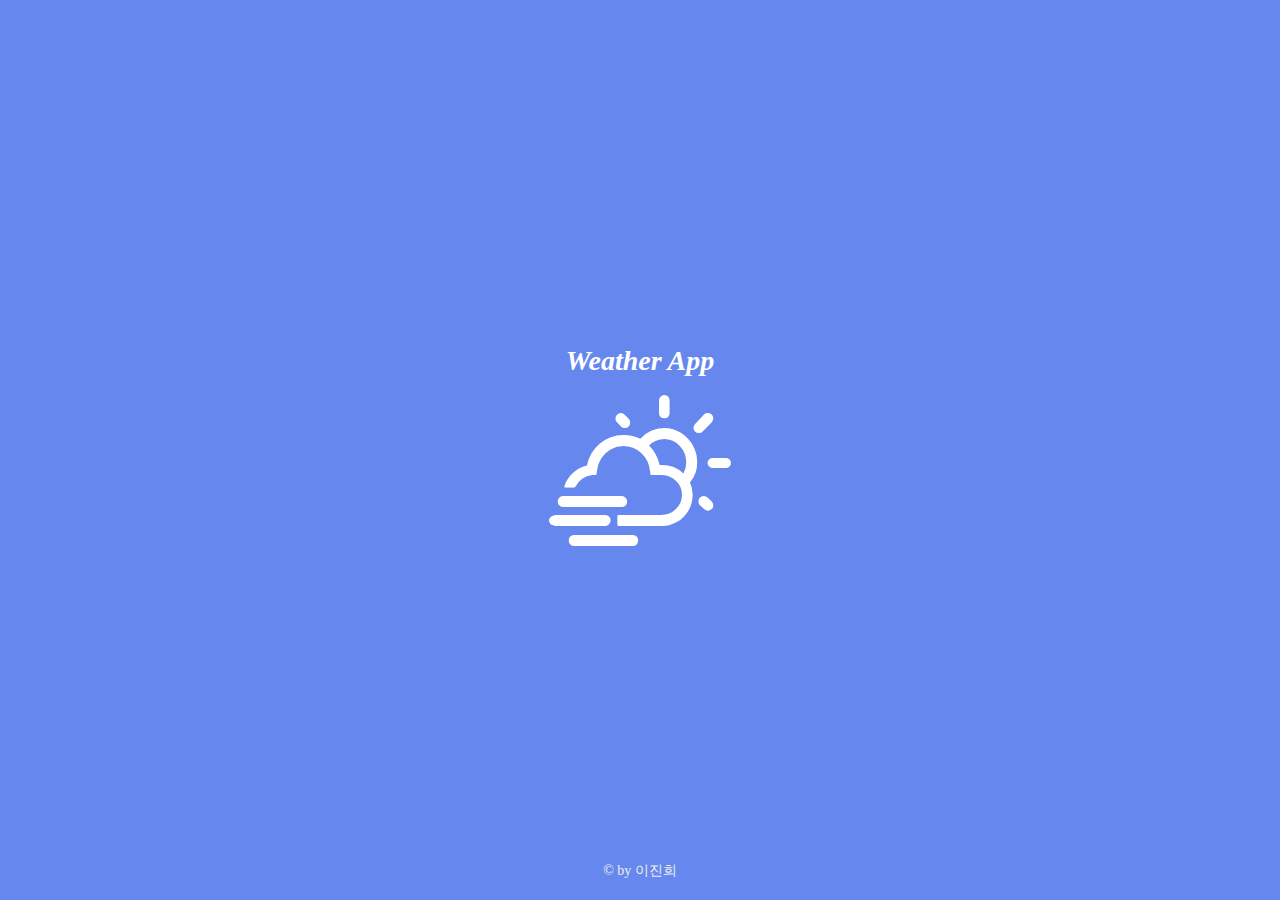
==== index.html @ fb214280 "first" ====
<!DOCTYPE html>
<html lang="en">
<head>
    <meta charset="UTF-8">
    <meta http-equiv="X-UA-Compatible" content="IE=edge">
    <meta name="viewport" content="width=device-width, initial-scale=1.0">
    <!--<meta http-equiv="refresh" content="대기시간; url=이동시킬 웹문서 파일명 또는 주소">-->
    <meta http-equiv="refresh" content="2; url=./main.html">
    <title>WeatherApp_Intro</title>
    <link rel="stylesheet" href="./css/weather-icons.css">
    <link rel="stylesheet" href="./css/index.css">
</head>
<body>
    <section>

        <div>
            <h1>Weather App</h1>
            <span><i class="wi wi-day-cloudy-windy"></i></span>
        </div>

        <p>&copy; by 이진희</p>

    </section>
</body>
</html>
---- css/weather-icons.css ----
/*!
 *  Weather Icons 2.0.10
 *  Updated November 1, 2020
 *  Weather themed icons for Bootstrap
 *  Author - Erik Flowers - erik@helloerik.com
 *  Email: erik@helloerik.com
 *  Twitter: http://twitter.com/Erik_UX
 *  ------------------------------------------------------------------------------
 *  Maintained at http://erikflowers.github.io/weather-icons
 *
 *  License
 *  ------------------------------------------------------------------------------
 *  - Font licensed under SIL OFL 1.1 -
 *    http://scripts.sil.org/OFL
 *  - CSS, SCSS and LESS are licensed under MIT License -
 *    http://opensource.org/licenses/mit-license.html
 *  - Documentation licensed under CC BY 3.0 -
 *    http://creativecommons.org/licenses/by/3.0/
 *  - Inspired by and works great as a companion with Font Awesome
 *    "Font Awesome by Dave Gandy - http://fontawesome.io"
 */
@font-face {
  font-family: 'weathericons';
  src: url('../font/weathericons-regular-webfont.eot');
  src: url('../font/weathericons-regular-webfont.eot?#iefix') format('embedded-opentype'), url('../font/weathericons-regular-webfont.woff2') format('woff2'), url('../font/weathericons-regular-webfont.woff') format('woff'), url('../font/weathericons-regular-webfont.ttf') format('truetype'), url('../font/weathericons-regular-webfont.svg#weather_iconsregular') format('svg');
  font-weight: normal;
  font-style: normal;
}
.wi {
  display: inline-block;
  font-family: 'weathericons';
  font-style: normal;
  font-weight: normal;
  line-height: 1;
  -webkit-font-smoothing: antialiased;
  -moz-osx-font-smoothing: grayscale;
}
.wi-fw {
  text-align: center;
  width: 1.4em;
}
.wi-rotate-90 {
  filter: progid:DXImageTransform.Microsoft.BasicImage(rotation=1);
  -webkit-transform: rotate(90deg);
  -ms-transform: rotate(90deg);
  transform: rotate(90deg);
}
.wi-rotate-180 {
  filter: progid:DXImageTransform.Microsoft.BasicImage(rotation=2);
  -webkit-transform: rotate(180deg);
  -ms-transform: rotate(180deg);
  transform: rotate(180deg);
}
.wi-rotate-270 {
  filter: progid:DXImageTransform.Microsoft.BasicImage(rotation=3);
  -webkit-transform: rotate(270deg);
  -ms-transform: rotate(270deg);
  transform: rotate(270deg);
}
.wi-flip-horizontal {
  filter: progid:DXImageTransform.Microsoft.BasicImage(rotation=0, mirror=1);
  -webkit-transform: scale(-1, 1);
  -ms-transform: scale(-1, 1);
  transform: scale(-1, 1);
}
.wi-flip-vertical {
  filter: progid:DXImageTransform.Microsoft.BasicImage(rotation=2, mirror=1);
  -webkit-transform: scale(1, -1);
  -ms-transform: scale(1, -1);
  transform: scale(1, -1);
}
.wi-day-sunny:before {
  content: "\f00d";
}
.wi-day-cloudy:before {
  content: "\f002";
}
.wi-day-cloudy-gusts:before {
  content: "\f000";
}
.wi-day-cloudy-windy:before {
  content: "\f001";
}
.wi-day-fog:before {
  content: "\f003";
}
.wi-day-hail:before {
  content: "\f004";
}
.wi-day-haze:before {
  content: "\f0b6";
}
.wi-day-lightning:before {
  content: "\f005";
}
.wi-day-rain:before {
  content: "\f008";
}
.wi-day-rain-mix:before {
  content: "\f006";
}
.wi-day-rain-wind:before {
  content: "\f007";
}
.wi-day-showers:before {
  content: "\f009";
}
.wi-day-sleet:before {
  content: "\f0b2";
}
.wi-day-sleet-storm:before {
  content: "\f068";
}
.wi-day-snow:before {
  content: "\f00a";
}
.wi-day-snow-thunderstorm:before {
  content: "\f06b";
}
.wi-day-snow-wind:before {
  content: "\f065";
}
.wi-day-sprinkle:before {
  content: "\f00b";
}
.wi-day-storm-showers:before {
  content: "\f00e";
}
.wi-day-sunny-overcast:before {
  content: "\f00c";
}
.wi-day-thunderstorm:before {
  content: "\f010";
}
.wi-day-windy:before {
  content: "\f085";
}
.wi-solar-eclipse:before {
  content: "\f06e";
}
.wi-hot:before {
  content: "\f072";
}
.wi-day-cloudy-high:before {
  content: "\f07d";
}
.wi-day-light-wind:before {
  content: "\f0c4";
}
.wi-night-clear:before {
  content: "\f02e";
}
.wi-night-alt-cloudy:before {
  content: "\f086";
}
.wi-night-alt-cloudy-gusts:before {
  content: "\f022";
}
.wi-night-alt-cloudy-windy:before {
  content: "\f023";
}
.wi-night-alt-hail:before {
  content: "\f024";
}
.wi-night-alt-lightning:before {
  content: "\f025";
}
.wi-night-alt-rain:before {
  content: "\f028";
}
.wi-night-alt-rain-mix:before {
  content: "\f026";
}
.wi-night-alt-rain-wind:before {
  content: "\f027";
}
.wi-night-alt-showers:before {
  content: "\f029";
}
.wi-night-alt-sleet:before {
  content: "\f0b4";
}
.wi-night-alt-sleet-storm:before {
  content: "\f06a";
}
.wi-night-alt-snow:before {
  content: "\f02a";
}
.wi-night-alt-snow-thunderstorm:before {
  content: "\f06d";
}
.wi-night-alt-snow-wind:before {
  content: "\f067";
}
.wi-night-alt-sprinkle:before {
  content: "\f02b";
}
.wi-night-alt-storm-showers:before {
  content: "\f02c";
}
.wi-night-alt-thunderstorm:before {
  content: "\f02d";
}
.wi-night-cloudy:before {
  content: "\f031";
}
.wi-night-cloudy-gusts:before {
  content: "\f02f";
}
.wi-night-cloudy-windy:before {
  content: "\f030";
}
.wi-night-fog:before {
  content: "\f04a";
}
.wi-night-hail:before {
  content: "\f032";
}
.wi-night-lightning:before {
  content: "\f033";
}
.wi-night-partly-cloudy:before {
  content: "\f083";
}
.wi-night-rain:before {
  content: "\f036";
}
.wi-night-rain-mix:before {
  content: "\f034";
}
.wi-night-rain-wind:before {
  content: "\f035";
}
.wi-night-showers:before {
  content: "\f037";
}
.wi-night-sleet:before {
  content: "\f0b3";
}
.wi-night-sleet-storm:before {
  content: "\f069";
}
.wi-night-snow:before {
  content: "\f038";
}
.wi-night-snow-thunderstorm:before {
  content: "\f06c";
}
.wi-night-snow-wind:before {
  content: "\f066";
}
.wi-night-sprinkle:before {
  content: "\f039";
}
.wi-night-storm-showers:before {
  content: "\f03a";
}
.wi-night-thunderstorm:before {
  content: "\f03b";
}
.wi-lunar-eclipse:before {
  content: "\f070";
}
.wi-stars:before {
  content: "\f077";
}
.wi-storm-showers:before {
  content: "\f01d";
}
.wi-thunderstorm:before {
  content: "\f01e";
}
.wi-night-alt-cloudy-high:before {
  content: "\f07e";
}
.wi-night-cloudy-high:before {
  content: "\f080";
}
.wi-night-alt-partly-cloudy:before {
  content: "\f081";
}
.wi-cloud:before {
  content: "\f041";
}
.wi-cloudy:before {
  content: "\f013";
}
.wi-cloudy-gusts:before {
  content: "\f011";
}
.wi-cloudy-windy:before {
  content: "\f012";
}
.wi-fog:before {
  content: "\f014";
}
.wi-hail:before {
  content: "\f015";
}
.wi-rain:before {
  content: "\f019";
}
.wi-rain-mix:before {
  content: "\f017";
}
.wi-rain-wind:before {
  content: "\f018";
}
.wi-showers:before {
  content: "\f01a";
}
.wi-sleet:before {
  content: "\f0b5";
}
.wi-snow:before {
  content: "\f01b";
}
.wi-sprinkle:before {
  content: "\f01c";
}
.wi-storm-showers:before {
  content: "\f01d";
}
.wi-thunderstorm:before {
  content: "\f01e";
}
.wi-snow-wind:before {
  content: "\f064";
}
.wi-snow:before {
  content: "\f01b";
}
.wi-smog:before {
  content: "\f074";
}
.wi-smoke:before {
  content: "\f062";
}
.wi-lightning:before {
  content: "\f016";
}
.wi-raindrops:before {
  content: "\f04e";
}
.wi-raindrop:before {
  content: "\f078";
}
.wi-dust:before {
  content: "\f063";
}
.wi-snowflake-cold:before {
  content: "\f076";
}
.wi-windy:before {
  content: "\f021";
}
.wi-strong-wind:before {
  content: "\f050";
}
.wi-sandstorm:before {
  content: "\f082";
}
.wi-earthquake:before {
  content: "\f0c6";
}
.wi-fire:before {
  content: "\f0c7";
}
.wi-flood:before {
  content: "\f07c";
}
.wi-meteor:before {
  content: "\f071";
}
.wi-tsunami:before {
  content: "\f0c5";
}
.wi-volcano:before {
  content: "\f0c8";
}
.wi-hurricane:before {
  content: "\f073";
}
.wi-tornado:before {
  content: "\f056";
}
.wi-small-craft-advisory:before {
  content: "\f0cc";
}
.wi-gale-warning:before {
  content: "\f0cd";
}
.wi-storm-warning:before {
  content: "\f0ce";
}
.wi-hurricane-warning:before {
  content: "\f0cf";
}
.wi-wind-direction:before {
  content: "\f0b1";
}
.wi-alien:before {
  content: "\f075";
}
.wi-celsius:before {
  content: "\f03c";
}
.wi-fahrenheit:before {
  content: "\f045";
}
.wi-degrees:before {
  content: "\f042";
}
.wi-thermometer:before {
  content: "\f055";
}
.wi-thermometer-exterior:before {
  content: "\f053";
}
.wi-thermometer-internal:before {
  content: "\f054";
}
.wi-cloud-down:before {
  content: "\f03d";
}
.wi-cloud-up:before {
  content: "\f040";
}
.wi-cloud-refresh:before {
  content: "\f03e";
}
.wi-horizon:before {
  content: "\f047";
}
.wi-horizon-alt:before {
  content: "\f046";
}
.wi-sunrise:before {
  content: "\f051";
}
.wi-sunset:before {
  content: "\f052";
}
.wi-moonrise:before {
  content: "\f0c9";
}
.wi-moonset:before {
  content: "\f0ca";
}
.wi-refresh:before {
  content: "\f04c";
}
.wi-refresh-alt:before {
  content: "\f04b";
}
.wi-umbrella:before {
  content: "\f084";
}
.wi-barometer:before {
  content: "\f079";
}
.wi-humidity:before {
  content: "\f07a";
}
.wi-na:before {
  content: "\f07b";
}
.wi-train:before {
  content: "\f0cb";
}
.wi-moon-new:before {
  content: "\f095";
}
.wi-moon-waxing-crescent-1:before {
  content: "\f096";
}
.wi-moon-waxing-crescent-2:before {
  content: "\f097";
}
.wi-moon-waxing-crescent-3:before {
  content: "\f098";
}
.wi-moon-waxing-crescent-4:before {
  content: "\f099";
}
.wi-moon-waxing-crescent-5:before {
  content: "\f09a";
}
.wi-moon-waxing-crescent-6:before {
  content: "\f09b";
}
.wi-moon-first-quarter:before {
  content: "\f09c";
}
.wi-moon-waxing-gibbous-1:before {
  content: "\f09d";
}
.wi-moon-waxing-gibbous-2:before {
  content: "\f09e";
}
.wi-moon-waxing-gibbous-3:before {
  content: "\f09f";
}
.wi-moon-waxing-gibbous-4:before {
  content: "\f0a0";
}
.wi-moon-waxing-gibbous-5:before {
  content: "\f0a1";
}
.wi-moon-waxing-gibbous-6:before {
  content: "\f0a2";
}
.wi-moon-full:before {
  content: "\f0a3";
}
.wi-moon-waning-gibbous-1:before {
  content: "\f0a4";
}
.wi-moon-waning-gibbous-2:before {
  content: "\f0a5";
}
.wi-moon-waning-gibbous-3:before {
  content: "\f0a6";
}
.wi-moon-waning-gibbous-4:before {
  content: "\f0a7";
}
.wi-moon-waning-gibbous-5:before {
  content: "\f0a8";
}
.wi-moon-waning-gibbous-6:before {
  content: "\f0a9";
}
.wi-moon-third-quarter:before {
  content: "\f0aa";
}
.wi-moon-waning-crescent-1:before {
  content: "\f0ab";
}
.wi-moon-waning-crescent-2:before {
  content: "\f0ac";
}
.wi-moon-waning-crescent-3:before {
  content: "\f0ad";
}
.wi-moon-waning-crescent-4:before {
  content: "\f0ae";
}
.wi-moon-waning-crescent-5:before {
  content: "\f0af";
}
.wi-moon-waning-crescent-6:before {
  content: "\f0b0";
}
.wi-moon-alt-new:before {
  content: "\f0eb";
}
.wi-moon-alt-waxing-crescent-1:before {
  content: "\f0d0";
}
.wi-moon-alt-waxing-crescent-2:before {
  content: "\f0d1";
}
.wi-moon-alt-waxing-crescent-3:before {
  content: "\f0d2";
}
.wi-moon-alt-waxing-crescent-4:before {
  content: "\f0d3";
}
.wi-moon-alt-waxing-crescent-5:before {
  content: "\f0d4";
}
.wi-moon-alt-waxing-crescent-6:before {
  content: "\f0d5";
}
.wi-moon-alt-first-quarter:before {
  content: "\f0d6";
}
.wi-moon-alt-waxing-gibbous-1:before {
  content: "\f0d7";
}
.wi-moon-alt-waxing-gibbous-2:before {
  content: "\f0d8";
}
.wi-moon-alt-waxing-gibbous-3:before {
  content: "\f0d9";
}
.wi-moon-alt-waxing-gibbous-4:before {
  content: "\f0da";
}
.wi-moon-alt-waxing-gibbous-5:before {
  content: "\f0db";
}
.wi-moon-alt-waxing-gibbous-6:before {
  content: "\f0dc";
}
.wi-moon-alt-full:before {
  content: "\f0dd";
}
.wi-moon-alt-waning-gibbous-1:before {
  content: "\f0de";
}
.wi-moon-alt-waning-gibbous-2:before {
  content: "\f0df";
}
.wi-moon-alt-waning-gibbous-3:before {
  content: "\f0e0";
}
.wi-moon-alt-waning-gibbous-4:before {
  content: "\f0e1";
}
.wi-moon-alt-waning-gibbous-5:before {
  content: "\f0e2";
}
.wi-moon-alt-waning-gibbous-6:before {
  content: "\f0e3";
}
.wi-moon-alt-third-quarter:before {
  content: "\f0e4";
}
.wi-moon-alt-waning-crescent-1:before {
  content: "\f0e5";
}
.wi-moon-alt-waning-crescent-2:before {
  content: "\f0e6";
}
.wi-moon-alt-waning-crescent-3:before {
  content: "\f0e7";
}
.wi-moon-alt-waning-crescent-4:before {
  content: "\f0e8";
}
.wi-moon-alt-waning-crescent-5:before {
  content: "\f0e9";
}
.wi-moon-alt-waning-crescent-6:before {
  content: "\f0ea";
}
.wi-moon-0:before {
  content: "\f095";
}
.wi-moon-1:before {
  content: "\f096";
}
.wi-moon-2:before {
  content: "\f097";
}
.wi-moon-3:before {
  content: "\f098";
}
.wi-moon-4:before {
  content: "\f099";
}
.wi-moon-5:before {
  content: "\f09a";
}
.wi-moon-6:before {
  content: "\f09b";
}
.wi-moon-7:before {
  content: "\f09c";
}
.wi-moon-8:before {
  content: "\f09d";
}
.wi-moon-9:before {
  content: "\f09e";
}
.wi-moon-10:before {
  content: "\f09f";
}
.wi-moon-11:before {
  content: "\f0a0";
}
.wi-moon-12:before {
  content: "\f0a1";
}
.wi-moon-13:before {
  content: "\f0a2";
}
.wi-moon-14:before {
  content: "\f0a3";
}
.wi-moon-15:before {
  content: "\f0a4";
}
.wi-moon-16:before {
  content: "\f0a5";
}
.wi-moon-17:before {
  content: "\f0a6";
}
.wi-moon-18:before {
  content: "\f0a7";
}
.wi-moon-19:before {
  content: "\f0a8";
}
.wi-moon-20:before {
  content: "\f0a9";
}
.wi-moon-21:before {
  content: "\f0aa";
}
.wi-moon-22:before {
  content: "\f0ab";
}
.wi-moon-23:before {
  content: "\f0ac";
}
.wi-moon-24:before {
  content: "\f0ad";
}
.wi-moon-25:before {
  content: "\f0ae";
}
.wi-moon-26:before {
  content: "\f0af";
}
.wi-moon-27:before {
  content: "\f0b0";
}
.wi-time-1:before {
  content: "\f08a";
}
.wi-time-2:before {
  content: "\f08b";
}
.wi-time-3:before {
  content: "\f08c";
}
.wi-time-4:before {
  content: "\f08d";
}
.wi-time-5:before {
  content: "\f08e";
}
.wi-time-6:before {
  content: "\f08f";
}
.wi-time-7:before {
  content: "\f090";
}
.wi-time-8:before {
  content: "\f091";
}
.wi-time-9:before {
  content: "\f092";
}
.wi-time-10:before {
  content: "\f093";
}
.wi-time-11:before {
  content: "\f094";
}
.wi-time-12:before {
  content: "\f089";
}
.wi-direction-up:before {
  content: "\f058";
}
.wi-direction-up-right:before {
  content: "\f057";
}
.wi-direction-right:before {
  content: "\f04d";
}
.wi-direction-down-right:before {
  content: "\f088";
}
.wi-direction-down:before {
  content: "\f044";
}
.wi-direction-down-left:before {
  content: "\f043";
}
.wi-direction-left:before {
  content: "\f048";
}
.wi-direction-up-left:before {
  content: "\f087";
}
.wi-wind-beaufort-0:before {
  content: "\f0b7";
}
.wi-wind-beaufort-1:before {
  content: "\f0b8";
}
.wi-wind-beaufort-2:before {
  content: "\f0b9";
}
.wi-wind-beaufort-3:before {
  content: "\f0ba";
}
.wi-wind-beaufort-4:before {
  content: "\f0bb";
}
.wi-wind-beaufort-5:before {
  content: "\f0bc";
}
.wi-wind-beaufort-6:before {
  content: "\f0bd";
}
.wi-wind-beaufort-7:before {
  content: "\f0be";
}
.wi-wind-beaufort-8:before {
  content: "\f0bf";
}
.wi-wind-beaufort-9:before {
  content: "\f0c0";
}
.wi-wind-beaufort-10:before {
  content: "\f0c1";
}
.wi-wind-beaufort-11:before {
  content: "\f0c2";
}
.wi-wind-beaufort-12:before {
  content: "\f0c3";
}
.wi-yahoo-0:before {
  content: "\f056";
}
.wi-yahoo-1:before {
  content: "\f00e";
}
.wi-yahoo-2:before {
  content: "\f073";
}
.wi-yahoo-3:before {
  content: "\f01e";
}
.wi-yahoo-4:before {
  content: "\f01e";
}
.wi-yahoo-5:before {
  content: "\f017";
}
.wi-yahoo-6:before {
  content: "\f017";
}
.wi-yahoo-7:before {
  content: "\f017";
}
.wi-yahoo-8:before {
  content: "\f015";
}
.wi-yahoo-9:before {
  content: "\f01a";
}
.wi-yahoo-10:before {
  content: "\f015";
}
.wi-yahoo-11:before {
  content: "\f01a";
}
.wi-yahoo-12:before {
  content: "\f01a";
}
.wi-yahoo-13:before {
  content: "\f01b";
}
.wi-yahoo-14:before {
  content: "\f00a";
}
.wi-yahoo-15:before {
  content: "\f064";
}
.wi-yahoo-16:before {
  content: "\f01b";
}
.wi-yahoo-17:before {
  content: "\f015";
}
.wi-yahoo-18:before {
  content: "\f017";
}
.wi-yahoo-19:before {
  content: "\f063";
}
.wi-yahoo-20:before {
  content: "\f014";
}
.wi-yahoo-21:before {
  content: "\f021";
}
.wi-yahoo-22:before {
  content: "\f062";
}
.wi-yahoo-23:before {
  content: "\f050";
}
.wi-yahoo-24:before {
  content: "\f050";
}
.wi-yahoo-25:before {
  content: "\f076";
}
.wi-yahoo-26:before {
  content: "\f013";
}
.wi-yahoo-27:before {
  content: "\f031";
}
.wi-yahoo-28:before {
  content: "\f002";
}
.wi-yahoo-29:before {
  content: "\f031";
}
.wi-yahoo-30:before {
  content: "\f002";
}
.wi-yahoo-31:before {
  content: "\f02e";
}
.wi-yahoo-32:before {
  content: "\f00d";
}
.wi-yahoo-33:before {
  content: "\f083";
}
.wi-yahoo-34:before {
  content: "\f00c";
}
.wi-yahoo-35:before {
  content: "\f017";
}
.wi-yahoo-36:before {
  content: "\f072";
}
.wi-yahoo-37:before {
  content: "\f00e";
}
.wi-yahoo-38:before {
  content: "\f00e";
}
.wi-yahoo-39:before {
  content: "\f00e";
}
.wi-yahoo-40:before {
  content: "\f01a";
}
.wi-yahoo-41:before {
  content: "\f064";
}
.wi-yahoo-42:before {
  content: "\f01b";
}
.wi-yahoo-43:before {
  content: "\f064";
}
.wi-yahoo-44:before {
  content: "\f00c";
}
.wi-yahoo-45:before {
  content: "\f00e";
}
.wi-yahoo-46:before {
  content: "\f01b";
}
.wi-yahoo-47:before {
  content: "\f00e";
}
.wi-yahoo-3200:before {
  content: "\f077";
}
.wi-forecast-io-clear-day:before {
  content: "\f00d";
}
.wi-forecast-io-clear-night:before {
  content: "\f02e";
}
.wi-forecast-io-rain:before {
  content: "\f019";
}
.wi-forecast-io-snow:before {
  content: "\f01b";
}
.wi-forecast-io-sleet:before {
  content: "\f0b5";
}
.wi-forecast-io-wind:before {
  content: "\f050";
}
.wi-forecast-io-fog:before {
  content: "\f014";
}
.wi-forecast-io-cloudy:before {
  content: "\f013";
}
.wi-forecast-io-partly-cloudy-day:before {
  content: "\f002";
}
.wi-forecast-io-partly-cloudy-night:before {
  content: "\f031";
}
.wi-forecast-io-hail:before {
  content: "\f015";
}
.wi-forecast-io-thunderstorm:before {
  content: "\f01e";
}
.wi-forecast-io-tornado:before {
  content: "\f056";
}
.wi-wmo4680-0:before,
.wi-wmo4680-00:before {
  content: "\f055";
}
.wi-wmo4680-1:before,
.wi-wmo4680-01:before {
  content: "\f013";
}
.wi-wmo4680-2:before,
.wi-wmo4680-02:before {
  content: "\f055";
}
.wi-wmo4680-3:before,
.wi-wmo4680-03:before {
  content: "\f013";
}
.wi-wmo4680-4:before,
.wi-wmo4680-04:before {
  content: "\f014";
}
.wi-wmo4680-5:before,
.wi-wmo4680-05:before {
  content: "\f014";
}
.wi-wmo4680-10:before {
  content: "\f014";
}
.wi-wmo4680-11:before {
  content: "\f014";
}
.wi-wmo4680-12:before {
  content: "\f016";
}
.wi-wmo4680-18:before {
  content: "\f050";
}
.wi-wmo4680-20:before {
  content: "\f014";
}
.wi-wmo4680-21:before {
  content: "\f017";
}
.wi-wmo4680-22:before {
  content: "\f017";
}
.wi-wmo4680-23:before {
  content: "\f019";
}
.wi-wmo4680-24:before {
  content: "\f01b";
}
.wi-wmo4680-25:before {
  content: "\f015";
}
.wi-wmo4680-26:before {
  content: "\f01e";
}
.wi-wmo4680-27:before {
  content: "\f063";
}
.wi-wmo4680-28:before {
  content: "\f063";
}
.wi-wmo4680-29:before {
  content: "\f063";
}
.wi-wmo4680-30:before {
  content: "\f014";
}
.wi-wmo4680-31:before {
  content: "\f014";
}
.wi-wmo4680-32:before {
  content: "\f014";
}
.wi-wmo4680-33:before {
  content: "\f014";
}
.wi-wmo4680-34:before {
  content: "\f014";
}
.wi-wmo4680-35:before {
  content: "\f014";
}
.wi-wmo4680-40:before {
  content: "\f017";
}
.wi-wmo4680-41:before {
  content: "\f01c";
}
.wi-wmo4680-42:before {
  content: "\f019";
}
.wi-wmo4680-43:before {
  content: "\f01c";
}
.wi-wmo4680-44:before {
  content: "\f019";
}
.wi-wmo4680-45:before {
  content: "\f015";
}
.wi-wmo4680-46:before {
  content: "\f015";
}
.wi-wmo4680-47:before {
  content: "\f01b";
}
.wi-wmo4680-48:before {
  content: "\f01b";
}
.wi-wmo4680-50:before {
  content: "\f01c";
}
.wi-wmo4680-51:before {
  content: "\f01c";
}
.wi-wmo4680-52:before {
  content: "\f019";
}
.wi-wmo4680-53:before {
  content: "\f019";
}
.wi-wmo4680-54:before {
  content: "\f076";
}
.wi-wmo4680-55:before {
  content: "\f076";
}
.wi-wmo4680-56:before {
  content: "\f076";
}
.wi-wmo4680-57:before {
  content: "\f01c";
}
.wi-wmo4680-58:before {
  content: "\f019";
}
.wi-wmo4680-60:before {
  content: "\f01c";
}
.wi-wmo4680-61:before {
  content: "\f01c";
}
.wi-wmo4680-62:before {
  content: "\f019";
}
.wi-wmo4680-63:before {
  content: "\f019";
}
.wi-wmo4680-64:before {
  content: "\f015";
}
.wi-wmo4680-65:before {
  content: "\f015";
}
.wi-wmo4680-66:before {
  content: "\f015";
}
.wi-wmo4680-67:before {
  content: "\f017";
}
.wi-wmo4680-68:before {
  content: "\f017";
}
.wi-wmo4680-70:before {
  content: "\f01b";
}
.wi-wmo4680-71:before {
  content: "\f01b";
}
.wi-wmo4680-72:before {
  content: "\f01b";
}
.wi-wmo4680-73:before {
  content: "\f01b";
}
.wi-wmo4680-74:before {
  content: "\f076";
}
.wi-wmo4680-75:before {
  content: "\f076";
}
.wi-wmo4680-76:before {
  content: "\f076";
}
.wi-wmo4680-77:before {
  content: "\f01b";
}
.wi-wmo4680-78:before {
  content: "\f076";
}
.wi-wmo4680-80:before {
  content: "\f019";
}
.wi-wmo4680-81:before {
  content: "\f01c";
}
.wi-wmo4680-82:before {
  content: "\f019";
}
.wi-wmo4680-83:before {
  content: "\f019";
}
.wi-wmo4680-84:before {
  content: "\f01d";
}
.wi-wmo4680-85:before {
  content: "\f017";
}
.wi-wmo4680-86:before {
  content: "\f017";
}
.wi-wmo4680-87:before {
  content: "\f017";
}
.wi-wmo4680-89:before {
  content: "\f015";
}
.wi-wmo4680-90:before {
  content: "\f016";
}
.wi-wmo4680-91:before {
  content: "\f01d";
}
.wi-wmo4680-92:before {
  content: "\f01e";
}
.wi-wmo4680-93:before {
  content: "\f01e";
}
.wi-wmo4680-94:before {
  content: "\f016";
}
.wi-wmo4680-95:before {
  content: "\f01e";
}
.wi-wmo4680-96:before {
  content: "\f01e";
}
.wi-wmo4680-99:before {
  content: "\f056";
}
.wi-owm-200:before {
  content: "\f01e";
}
.wi-owm-201:before {
  content: "\f01e";
}
.wi-owm-202:before {
  content: "\f01e";
}
.wi-owm-210:before {
  content: "\f016";
}
.wi-owm-211:before {
  content: "\f016";
}
.wi-owm-212:before {
  content: "\f016";
}
.wi-owm-221:before {
  content: "\f016";
}
.wi-owm-230:before {
  content: "\f01e";
}
.wi-owm-231:before {
  content: "\f01e";
}
.wi-owm-232:before {
  content: "\f01e";
}
.wi-owm-300:before {
  content: "\f01c";
}
.wi-owm-301:before {
  content: "\f01c";
}
.wi-owm-302:before {
  content: "\f019";
}
.wi-owm-310:before {
  content: "\f017";
}
.wi-owm-311:before {
  content: "\f019";
}
.wi-owm-312:before {
  content: "\f019";
}
.wi-owm-313:before {
  content: "\f01a";
}
.wi-owm-314:before {
  content: "\f019";
}
.wi-owm-321:before {
  content: "\f01c";
}
.wi-owm-500:before {
  content: "\f01c";
}
.wi-owm-501:before {
  content: "\f019";
}
.wi-owm-502:before {
  content: "\f019";
}
.wi-owm-503:before {
  content: "\f019";
}
.wi-owm-504:before {
  content: "\f019";
}
.wi-owm-511:before {
  content: "\f017";
}
.wi-owm-520:before {
  content: "\f01a";
}
.wi-owm-521:before {
  content: "\f01a";
}
.wi-owm-522:before {
  content: "\f01a";
}
.wi-owm-531:before {
  content: "\f01d";
}
.wi-owm-600:before {
  content: "\f01b";
}
.wi-owm-601:before {
  content: "\f01b";
}
.wi-owm-602:before {
  content: "\f0b5";
}
.wi-owm-611:before {
  content: "\f017";
}
.wi-owm-612:before {
  content: "\f017";
}
.wi-owm-615:before {
  content: "\f017";
}
.wi-owm-616:before {
  content: "\f017";
}
.wi-owm-620:before {
  content: "\f017";
}
.wi-owm-621:before {
  content: "\f01b";
}
.wi-owm-622:before {
  content: "\f01b";
}
.wi-owm-701:before {
  content: "\f014";
}
.wi-owm-711:before {
  content: "\f062";
}
.wi-owm-721:before {
  content: "\f0b6";
}
.wi-owm-731:before {
  content: "\f063";
}
.wi-owm-741:before {
  content: "\f014";
}
.wi-owm-761:before {
  content: "\f063";
}
.wi-owm-762:before {
  content: "\f063";
}
.wi-owm-771:before {
  content: "\f011";
}
.wi-owm-781:before {
  content: "\f056";
}
.wi-owm-800:before {
  content: "\f00d";
}
.wi-owm-801:before {
  content: "\f041";
}
.wi-owm-802:before {
  content: "\f041";
}
.wi-owm-803:before {
  content: "\f013";
}
.wi-owm-804:before {
  content: "\f013";
}
.wi-owm-900:before {
  content: "\f056";
}
.wi-owm-901:before {
  content: "\f01d";
}
.wi-owm-902:before {
  content: "\f073";
}
.wi-owm-903:before {
  content: "\f076";
}
.wi-owm-904:before {
  content: "\f072";
}
.wi-owm-905:before {
  content: "\f021";
}
.wi-owm-906:before {
  content: "\f015";
}
.wi-owm-957:before {
  content: "\f050";
}
.wi-owm-day-200:before {
  content: "\f010";
}
.wi-owm-day-201:before {
  content: "\f010";
}
.wi-owm-day-202:before {
  content: "\f010";
}
.wi-owm-day-210:before {
  content: "\f005";
}
.wi-owm-day-211:before {
  content: "\f005";
}
.wi-owm-day-212:before {
  content: "\f005";
}
.wi-owm-day-221:before {
  content: "\f005";
}
.wi-owm-day-230:before {
  content: "\f010";
}
.wi-owm-day-231:before {
  content: "\f010";
}
.wi-owm-day-232:before {
  content: "\f010";
}
.wi-owm-day-300:before {
  content: "\f00b";
}
.wi-owm-day-301:before {
  content: "\f00b";
}
.wi-owm-day-302:before {
  content: "\f008";
}
.wi-owm-day-310:before {
  content: "\f008";
}
.wi-owm-day-311:before {
  content: "\f008";
}
.wi-owm-day-312:before {
  content: "\f008";
}
.wi-owm-day-313:before {
  content: "\f008";
}
.wi-owm-day-314:before {
  content: "\f008";
}
.wi-owm-day-321:before {
  content: "\f00b";
}
.wi-owm-day-500:before {
  content: "\f00b";
}
.wi-owm-day-501:before {
  content: "\f008";
}
.wi-owm-day-502:before {
  content: "\f008";
}
.wi-owm-day-503:before {
  content: "\f008";
}
.wi-owm-day-504:before {
  content: "\f008";
}
.wi-owm-day-511:before {
  content: "\f006";
}
.wi-owm-day-520:before {
  content: "\f009";
}
.wi-owm-day-521:before {
  content: "\f009";
}
.wi-owm-day-522:before {
  content: "\f009";
}
.wi-owm-day-531:before {
  content: "\f00e";
}
.wi-owm-day-600:before {
  content: "\f00a";
}
.wi-owm-day-601:before {
  content: "\f0b2";
}
.wi-owm-day-602:before {
  content: "\f00a";
}
.wi-owm-day-611:before {
  content: "\f006";
}
.wi-owm-day-612:before {
  content: "\f006";
}
.wi-owm-day-615:before {
  content: "\f006";
}
.wi-owm-day-616:before {
  content: "\f006";
}
.wi-owm-day-620:before {
  content: "\f006";
}
.wi-owm-day-621:before {
  content: "\f00a";
}
.wi-owm-day-622:before {
  content: "\f00a";
}
.wi-owm-day-701:before {
  content: "\f003";
}
.wi-owm-day-711:before {
  content: "\f062";
}
.wi-owm-day-721:before {
  content: "\f0b6";
}
.wi-owm-day-731:before {
  content: "\f063";
}
.wi-owm-day-741:before {
  content: "\f003";
}
.wi-owm-day-761:before {
  content: "\f063";
}
.wi-owm-day-762:before {
  content: "\f063";
}
.wi-owm-day-781:before {
  content: "\f056";
}
.wi-owm-day-800:before {
  content: "\f00d";
}
.wi-owm-day-801:before {
  content: "\f002";
}
.wi-owm-day-802:before {
  content: "\f002";
}
.wi-owm-day-803:before {
  content: "\f013";
}
.wi-owm-day-804:before {
  content: "\f013";
}
.wi-owm-day-900:before {
  content: "\f056";
}
.wi-owm-day-902:before {
  content: "\f073";
}
.wi-owm-day-903:before {
  content: "\f076";
}
.wi-owm-day-904:before {
  content: "\f072";
}
.wi-owm-day-906:before {
  content: "\f004";
}
.wi-owm-day-957:before {
  content: "\f050";
}
.wi-owm-night-200:before {
  content: "\f02d";
}
.wi-owm-night-201:before {
  content: "\f02d";
}
.wi-owm-night-202:before {
  content: "\f02d";
}
.wi-owm-night-210:before {
  content: "\f025";
}
.wi-owm-night-211:before {
  content: "\f025";
}
.wi-owm-night-212:before {
  content: "\f025";
}
.wi-owm-night-221:before {
  content: "\f025";
}
.wi-owm-night-230:before {
  content: "\f02d";
}
.wi-owm-night-231:before {
  content: "\f02d";
}
.wi-owm-night-232:before {
  content: "\f02d";
}
.wi-owm-night-300:before {
  content: "\f02b";
}
.wi-owm-night-301:before {
  content: "\f02b";
}
.wi-owm-night-302:before {
  content: "\f028";
}
.wi-owm-night-310:before {
  content: "\f028";
}
.wi-owm-night-311:before {
  content: "\f028";
}
.wi-owm-night-312:before {
  content: "\f028";
}
.wi-owm-night-313:before {
  content: "\f028";
}
.wi-owm-night-314:before {
  content: "\f028";
}
.wi-owm-night-321:before {
  content: "\f02b";
}
.wi-owm-night-500:before {
  content: "\f02b";
}
.wi-owm-night-501:before {
  content: "\f028";
}
.wi-owm-night-502:before {
  content: "\f028";
}
.wi-owm-night-503:before {
  content: "\f028";
}
.wi-owm-night-504:before {
  content: "\f028";
}
.wi-owm-night-511:before {
  content: "\f026";
}
.wi-owm-night-520:before {
  content: "\f029";
}
.wi-owm-night-521:before {
  content: "\f029";
}
.wi-owm-night-522:before {
  content: "\f029";
}
.wi-owm-night-531:before {
  content: "\f02c";
}
.wi-owm-night-600:before {
  content: "\f02a";
}
.wi-owm-night-601:before {
  content: "\f0b4";
}
.wi-owm-night-602:before {
  content: "\f02a";
}
.wi-owm-night-611:before {
  content: "\f026";
}
.wi-owm-night-612:before {
  content: "\f026";
}
.wi-owm-night-615:before {
  content: "\f026";
}
.wi-owm-night-616:before {
  content: "\f026";
}
.wi-owm-night-620:before {
  content: "\f026";
}
.wi-owm-night-621:before {
  content: "\f02a";
}
.wi-owm-night-622:before {
  content: "\f02a";
}
.wi-owm-night-701:before {
  content: "\f04a";
}
.wi-owm-night-711:before {
  content: "\f062";
}
.wi-owm-night-721:before {
  content: "\f0b6";
}
.wi-owm-night-731:before {
  content: "\f063";
}
.wi-owm-night-741:before {
  content: "\f04a";
}
.wi-owm-night-761:before {
  content: "\f063";
}
.wi-owm-night-762:before {
  content: "\f063";
}
.wi-owm-night-781:before {
  content: "\f056";
}
.wi-owm-night-800:before {
  content: "\f02e";
}
.wi-owm-night-801:before {
  content: "\f081";
}
.wi-owm-night-802:before {
  content: "\f086";
}
.wi-owm-night-803:before {
  content: "\f013";
}
.wi-owm-night-804:before {
  content: "\f013";
}
.wi-owm-night-900:before {
  content: "\f056";
}
.wi-owm-night-902:before {
  content: "\f073";
}
.wi-owm-night-903:before {
  content: "\f076";
}
.wi-owm-night-904:before {
  content: "\f072";
}
.wi-owm-night-906:before {
  content: "\f024";
}
.wi-owm-night-957:before {
  content: "\f050";
}
.wi-wu-chanceflurries:before {
  content: "\f064";
}
.wi-wu-chancerain:before {
  content: "\f019";
}
.wi-wu-chancesleat:before {
  content: "\f0b5";
}
.wi-wu-chancesnow:before {
  content: "\f01b";
}
.wi-wu-chancetstorms:before {
  content: "\f01e";
}
.wi-wu-clear:before {
  content: "\f00d";
}
.wi-wu-cloudy:before {
  content: "\f002";
}
.wi-wu-flurries:before {
  content: "\f064";
}
.wi-wu-hazy:before {
  content: "\f0b6";
}
.wi-wu-mostlycloudy:before {
  content: "\f002";
}
.wi-wu-mostlysunny:before {
  content: "\f00d";
}
.wi-wu-partlycloudy:before {
  content: "\f002";
}
.wi-wu-partlysunny:before {
  content: "\f00d";
}
.wi-wu-rain:before {
  content: "\f01a";
}
.wi-wu-sleat:before {
  content: "\f0b5";
}
.wi-wu-snow:before {
  content: "\f01b";
}
.wi-wu-sunny:before {
  content: "\f00d";
}
.wi-wu-tstorms:before {
  content: "\f01e";
}
.wi-wu-unknown:before {
  content: "\f00d";
}
---- css/index.css ----
@charset "utf-8";

*{box-sizing: border-box;}
html, body{margin: 0; padding: 0; }
h1, p{margin: 0;}



section{width: 100%; height: 100vh; position: relative; background-color: #6688ee; display: flex; justify-content: center; align-items: center;}

section div{text-align: center;}
section div h1{font-size: 28px; color: #fff; padding-bottom: 40px; font-style: italic;}
section div span{font-size: 120px; color: #fff; }

section p{position: absolute; bottom: 20px; left: 50%; transform: translate(-50%); color: #eee; font-size: 14px; }
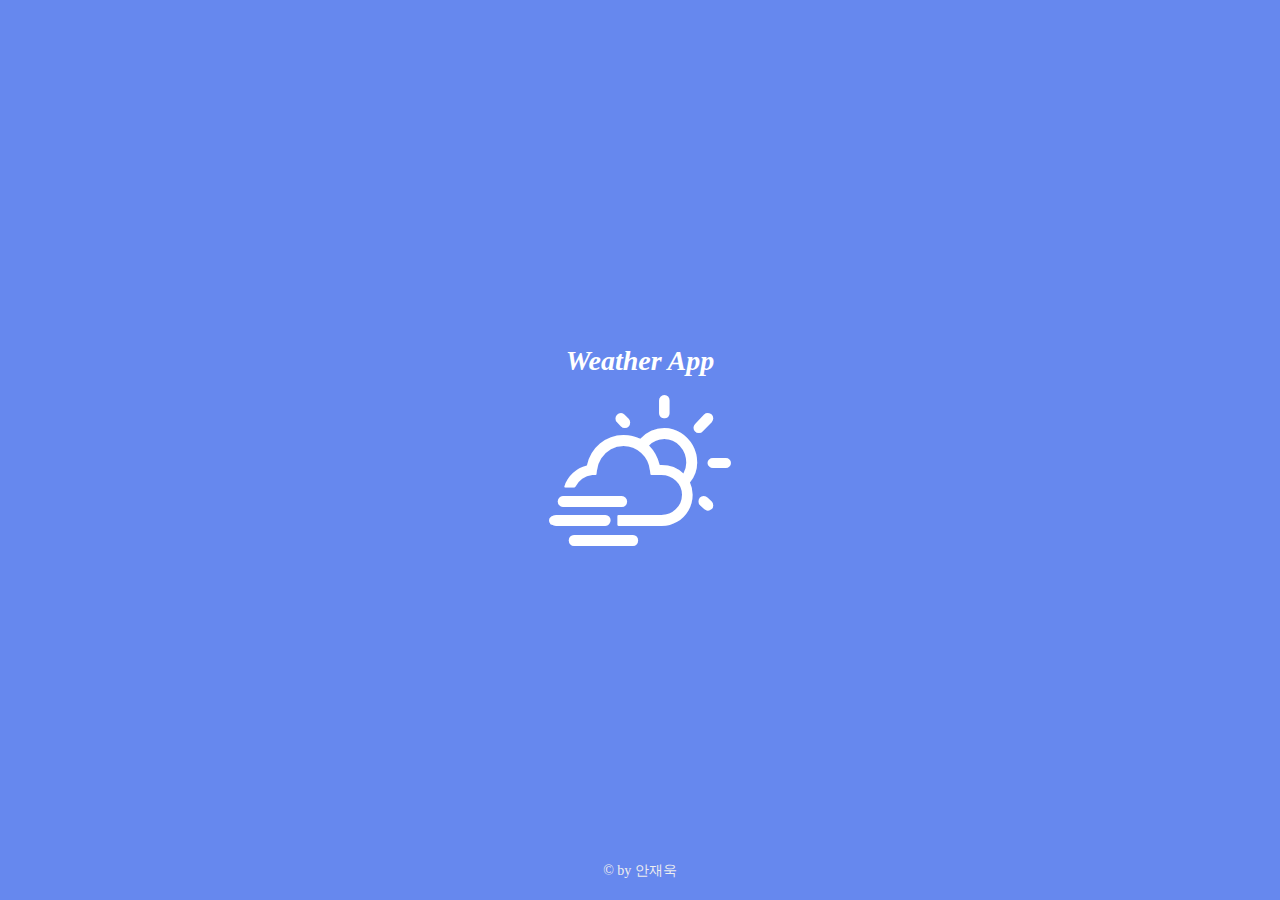
==== commit e0892014: "third" ====
--- a/index.html
+++ b/index.html
@@ -18,8 +18,8 @@
             <span><i class="wi wi-day-cloudy-windy"></i></span>
         </div>
 
-        <p>&copy; by 이진희</p>
-
+        <p>&copy; by 안재욱</p>
     </section>
+    
 </body>
 </html>--- a/css/index.css
+++ b/css/index.css
@@ -1,15 +1,13 @@
 @charset "utf-8";
 
 *{box-sizing: border-box;}
-html, body{margin: 0; padding: 0; }
+html, body{margin: 0; padding: 0;}
 h1, p{margin: 0;}
-
-
 
 section{width: 100%; height: 100vh; position: relative; background-color: #6688ee; display: flex; justify-content: center; align-items: center;}
 
 section div{text-align: center;}
-section div h1{font-size: 28px; color: #fff; padding-bottom: 40px; font-style: italic;}
-section div span{font-size: 120px; color: #fff; }
+section div h1{font-size: 28px; color:#fff; padding-bottom: 40px; font-style: italic;}
+section div span{font-size: 120px; color:#fff;}
 
-section p{position: absolute; bottom: 20px; left: 50%; transform: translate(-50%); color: #eee; font-size: 14px; }+section p{position: absolute; bottom: 20px; left:50%; transform: translateX(-50%); color:#eee; font-size: 14px;}